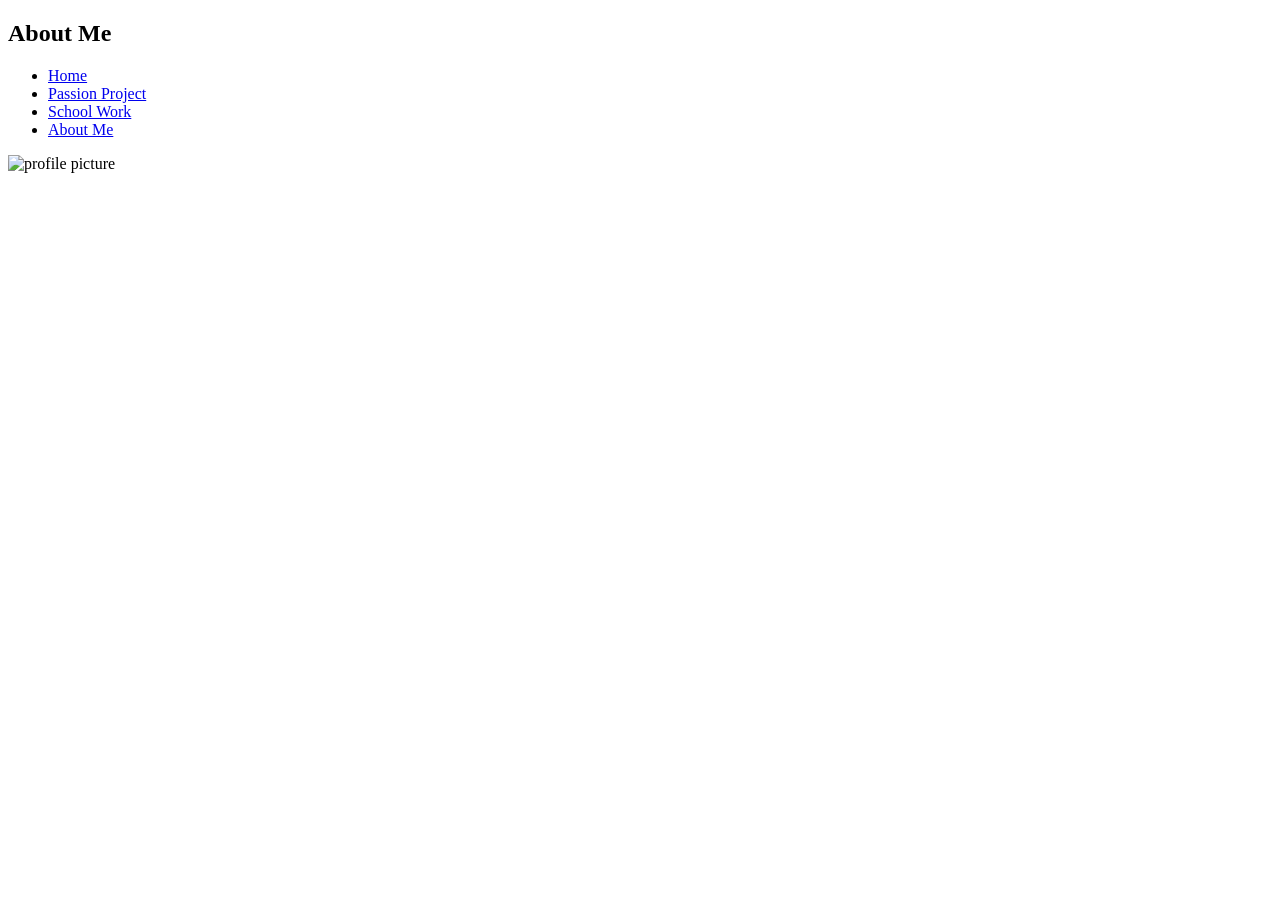
==== pages/about.html @ 253e1c07 "Initial building" ====
<!DOCTYPE html>
<html lang="en">
<head>
    <meta charset="UTF-8">
    <meta name="viewport" content="width=device-width, initial-scale=1.0">
    <title>About Me</title>
</head>
<body>
    <h2>About Me</h2>
    <header>
        <nav>
            <ul>
                <li><a href="../index.html">Home</a></li>
                <li><a href="passion-project.html">Passion Project</a></li>
                <li><a href="school.html">School Work</a></li>
                <li><a href="about.html">About Me</a></li>
            </ul>
        </nav>
    </header>
    <main>
        <img href="../images/avatar.jpg" alt="profile picture">
    </main>
</body>
</html>
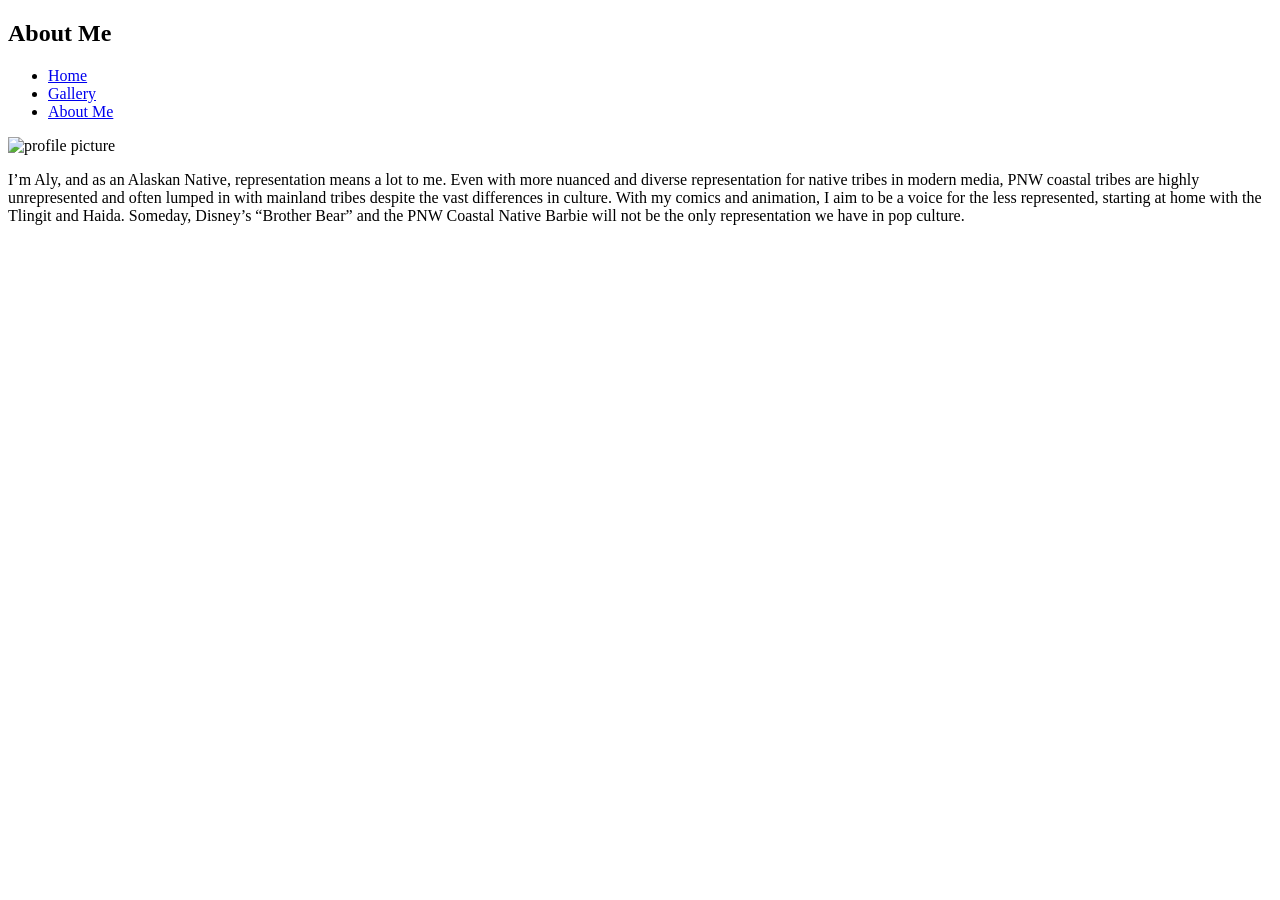
==== commit 1c51ef86: "Updates" ====
--- a/pages/about.html
+++ b/pages/about.html
@@ -11,14 +11,14 @@
         <nav>
             <ul>
                 <li><a href="../index.html">Home</a></li>
-                <li><a href="passion-project.html">Passion Project</a></li>
-                <li><a href="school.html">School Work</a></li>
+                <li><a href="gallery.html">Gallery</a></li>
                 <li><a href="about.html">About Me</a></li>
             </ul>
         </nav>
     </header>
     <main>
         <img href="../images/avatar.jpg" alt="profile picture">
+        <p>I’m Aly, and as an Alaskan Native, representation means a lot to me. Even with more nuanced and diverse representation for native tribes in modern media, PNW coastal tribes are highly unrepresented and often lumped in with mainland tribes despite the vast differences in culture. With my comics and animation, I aim to be a voice for the less represented, starting at home with the Tlingit and Haida. Someday, Disney’s “Brother Bear” and the PNW Coastal Native Barbie will not be the only representation we have in pop culture.</p>
     </main>
 </body>
 </html>
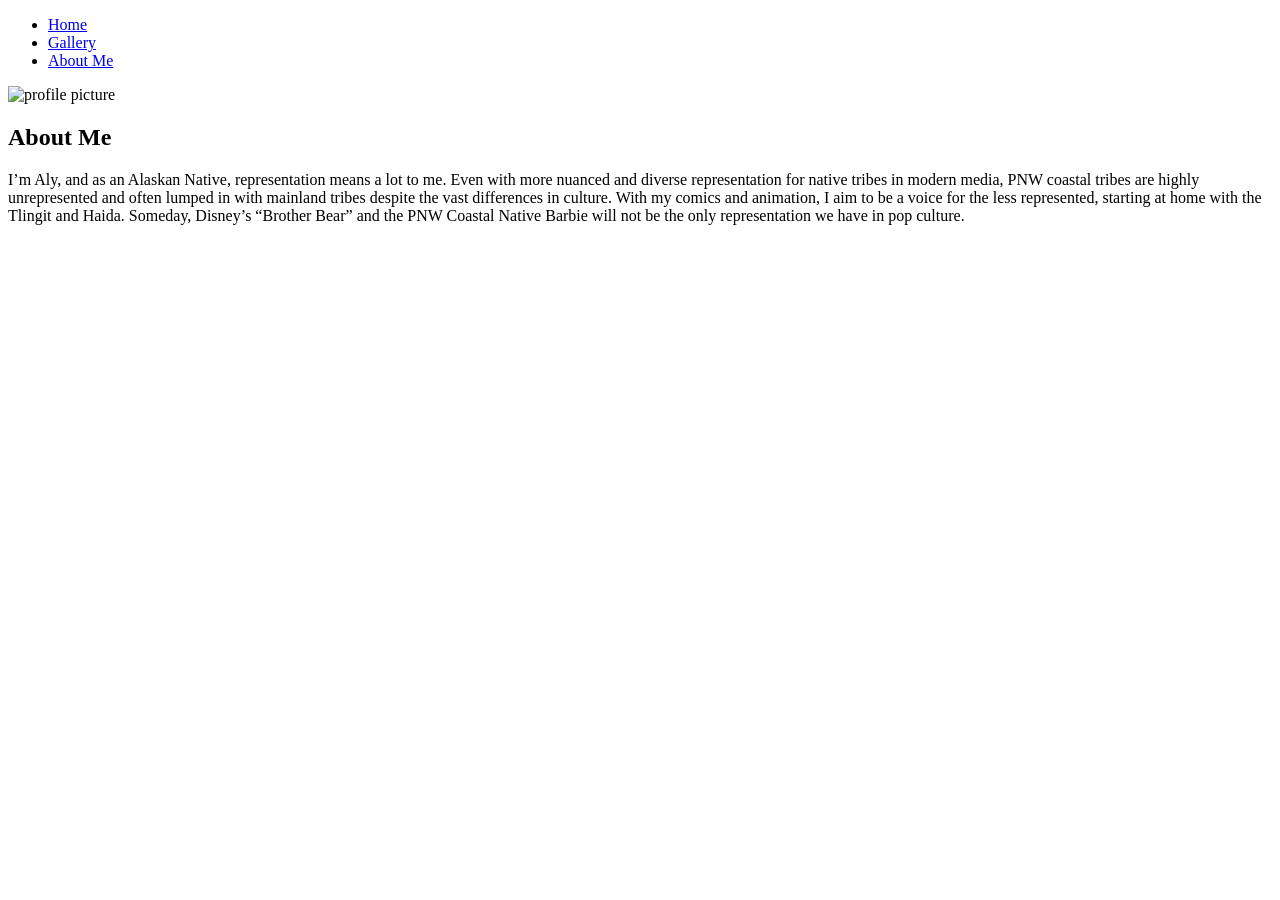
==== commit 8ccf2e43: "setup" ====
--- a/pages/about.html
+++ b/pages/about.html
@@ -6,7 +6,6 @@
     <title>About Me</title>
 </head>
 <body>
-    <h2>About Me</h2>
     <header>
         <nav>
             <ul>
@@ -18,6 +17,7 @@
     </header>
     <main>
         <img href="../images/avatar.jpg" alt="profile picture">
+        <h2>About Me</h2>
         <p>I’m Aly, and as an Alaskan Native, representation means a lot to me. Even with more nuanced and diverse representation for native tribes in modern media, PNW coastal tribes are highly unrepresented and often lumped in with mainland tribes despite the vast differences in culture. With my comics and animation, I aim to be a voice for the less represented, starting at home with the Tlingit and Haida. Someday, Disney’s “Brother Bear” and the PNW Coastal Native Barbie will not be the only representation we have in pop culture.</p>
     </main>
 </body>
